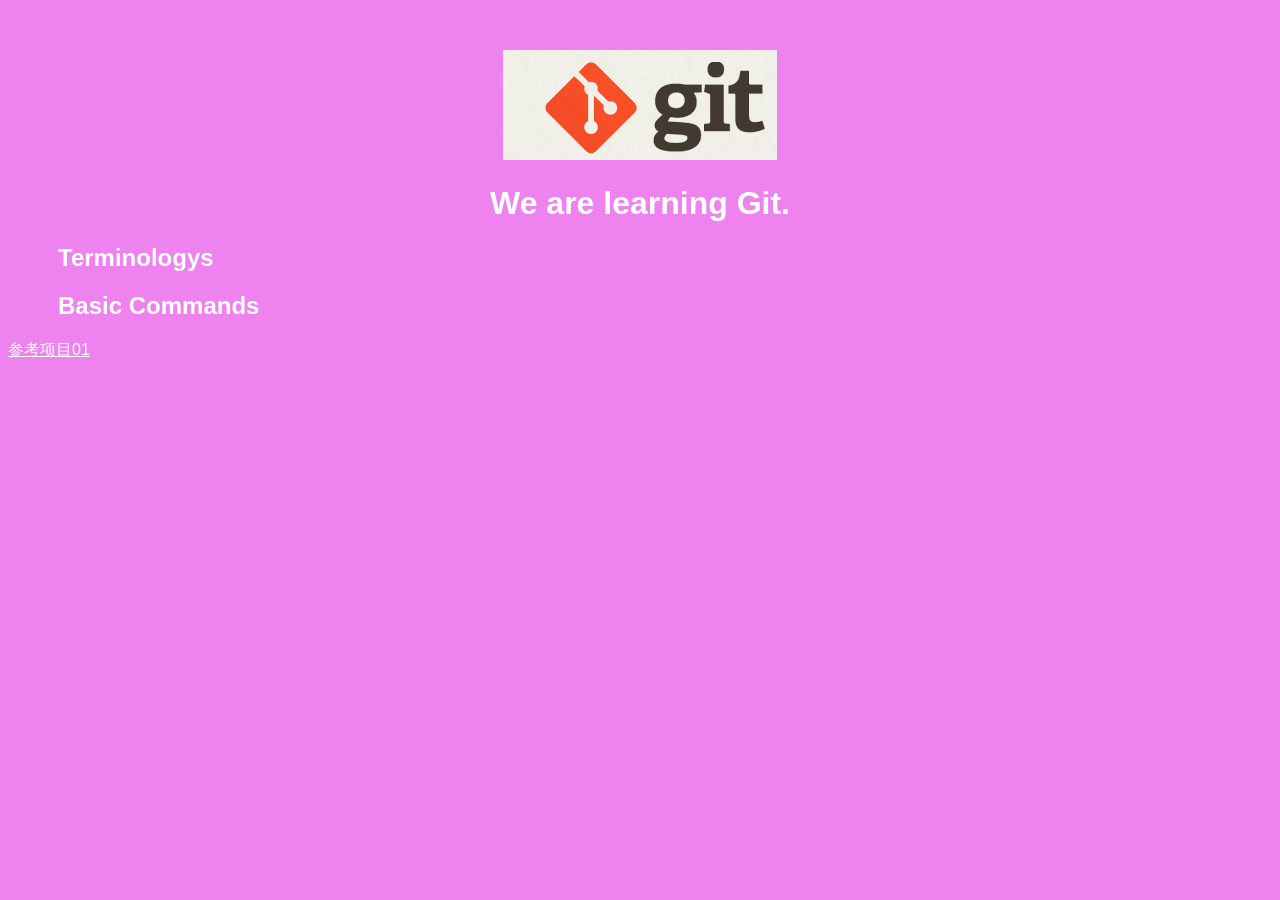
==== index.html @ 38afb0b9 "add command in index" ====
<!DOCTYPE html>
<html>
<head>
    <meta charset="UTF-8">
    <title>Git Demo</title>
    <link rel="stylesheet" type="text/css" href="styles/style.css">
</head>
<body>
    <header>
        <img id="header-img" src="images/git-logo.png">
        <h1 id='header-words'>We are learning Git.</h1> 
    </header>

    <section>
        <div class="accordion"><h1>Terminologys</h1></div>
            <div class="panel">
                <ol>
                    <li></li>
                    <li></li>
                    <li></li>
                    <li></li>
                    <li></li>
                    <li></li>
                    <li></li>
                    <li></li>
                    <li></li>
                    <li></li>
                </ol>     
            </div>
        <div class="accordion"><h1>Basic Commands</h1></div>
            <div class="panel">
                <ol>
                    <li>config</li>
                    <li>add</li>
                    <li></li>
                    <li></li>
                    <li></li>
                    <li></li>
                    <li></li>
                    <li></li>
                    <li></li>
                    <li></li>
                </ol>
            </div>
        </div>
    </section>
   
    <footer>
        <p>
            <a href="https://github.com/TTN-js/unforGITtable">参考项目01</a> 
        </p>
    </footer>

    <script src="js/script.js"></script> 
</body>
</html>
---- styles/style.css ----
body{
  background-color: Violet;
  font-family: 'Monaco', sans-serif;
  color: white;
}

body a{
  color: white;
}

header{
  text-align: center;
  margin-top: 50px;
}

h3{
  color: red;
}

header-img{
  width: 400px;
}

header-words{
  line-height: 10px;
  font-size: 50px;
  font-family: 'Monaco', sans-serif;
  margin-bottom: 75px;
}

section{
  padding: 0 50px 0px 50px;
  text-align: left;
}

div.accordion {
  cursor: pointer;
  border: none;
  outline: none;
}

div.accordion.active, div.accordion:hover {
  background-color: white;
  color: #1D2031;
}

div.panel {
  padding: 0 18px 0 0;
  display: none;
}
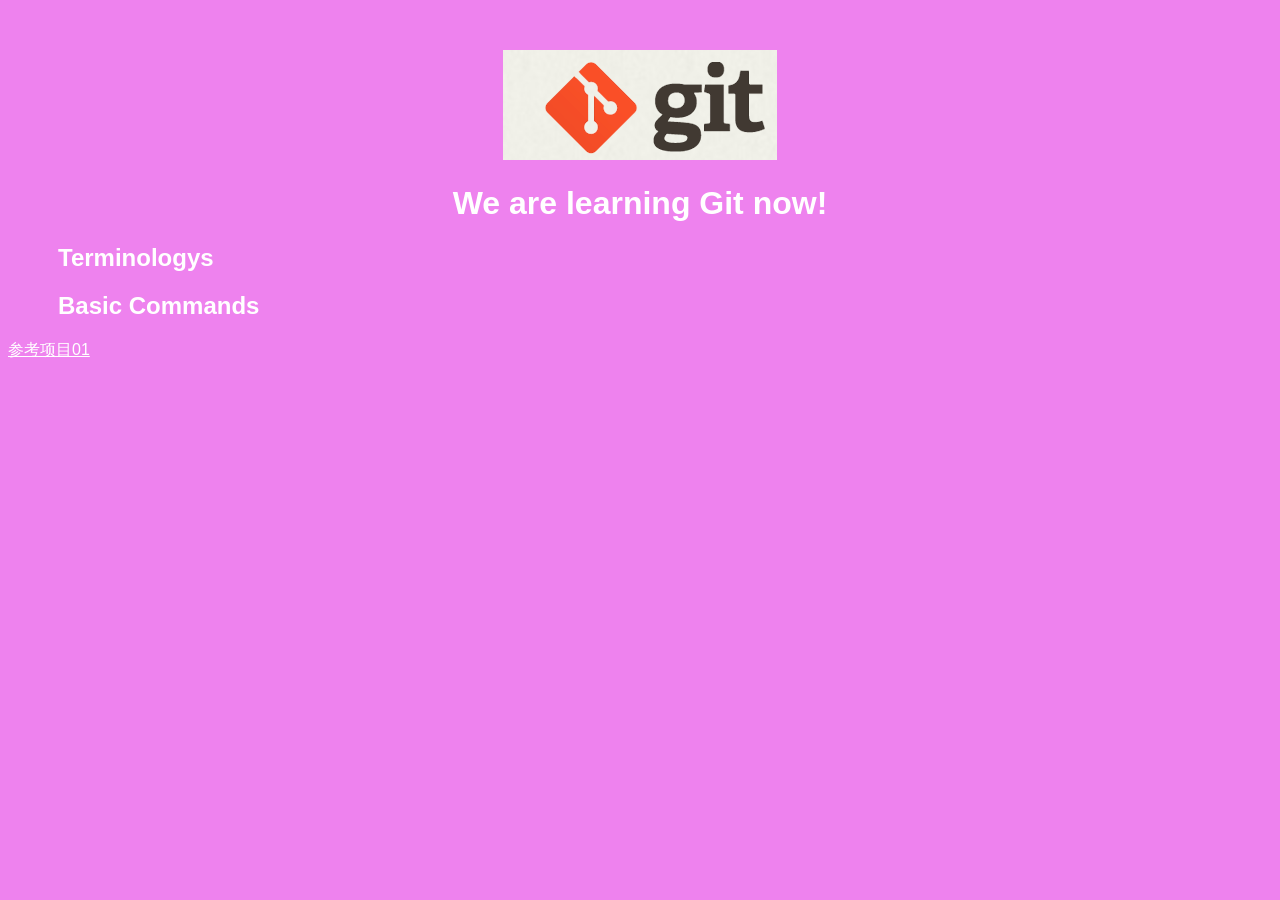
==== commit f9350c17: "Improve index head" ====
--- a/index.html
+++ b/index.html
@@ -8,14 +8,14 @@
 <body>
     <header>
         <img id="header-img" src="images/git-logo.png">
-        <h1 id='header-words'>We are learning Git.</h1> 
+        <h1 id='header-words'>We are learning Git now!</h1> 
     </header>
 
     <section>
         <div class="accordion"><h1>Terminologys</h1></div>
             <div class="panel">
                 <ol>
-                    <li></li>
+                    <li>non-fast-forward</li>
                     <li></li>
                     <li></li>
                     <li></li>
@@ -32,9 +32,11 @@
                 <ol>
                     <li>config</li>
                     <li>add</li>
-                    <li></li>
-                    <li></li>
-                    <li></li>
+                    <li>commit</li>
+                    <li>mv</li>
+                    <li>rm</li>
+                    <li>stash</li>
+                    <li>log</li>
                     <li></li>
                     <li></li>
                     <li></li>
